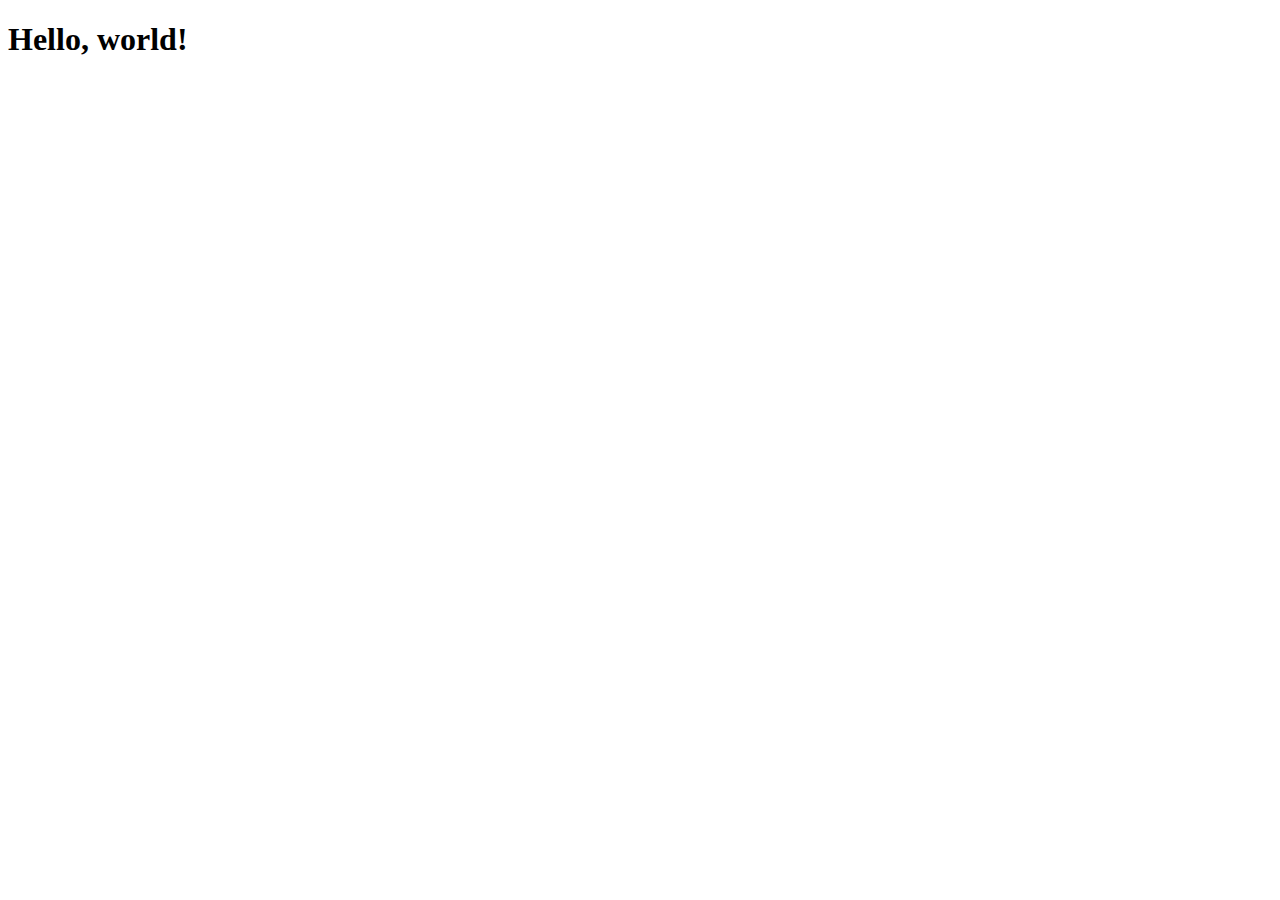
==== src/Frontend/index.html @ e382ed23 "create Frontend directory" ====
<!doctype html>
<html lang="en">
<head>
    <meta charset="utf-8">
    <meta name="viewport" content="width=device-width, initial-scale=1">
    <title>TrandyScape</title>
    <link href="https://cdn.jsdelivr.net/npm/bootstrap@5.3.0-alpha3/dist/css/bootstrap.min.css" rel="stylesheet" integrity="sha384-KK94CHFLLe+nY2dmCWGMq91rCGa5gtU4mk92HdvYe+M/SXH301p5ILy+dN9+nJOZ" crossorigin="anonymous">
    <link rel="stylesheet" href="css/style.css">
</head>
<body>

    <h1>Hello, world!</h1>
    <script src="https://cdn.jsdelivr.net/npm/bootstrap@5.3.0-alpha3/dist/js/bootstrap.bundle.min.js" integrity="sha384-ENjdO4Dr2bkBIFxQpeoTz1HIcje39Wm4jDKdf19U8gI4ddQ3GYNS7NTKfAdVQSZe" crossorigin="anonymous"></script>
</body>
</html>
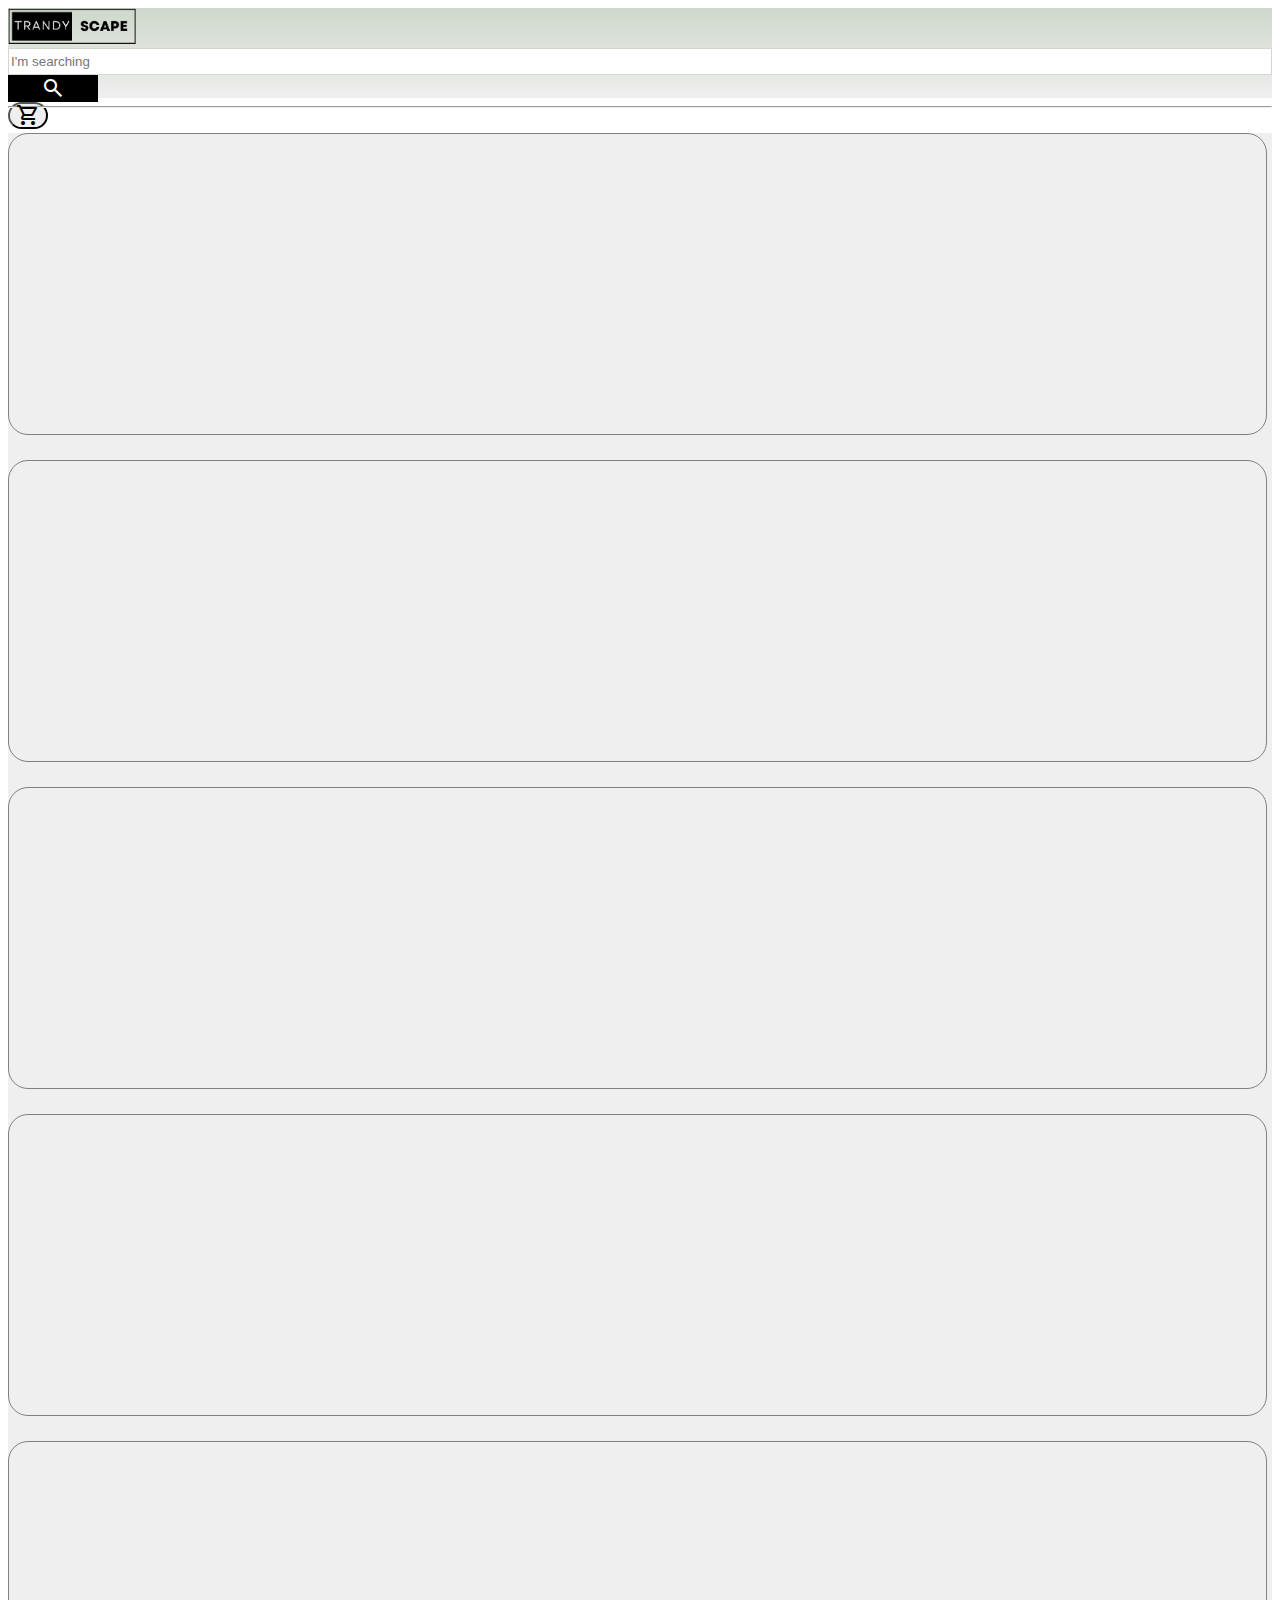
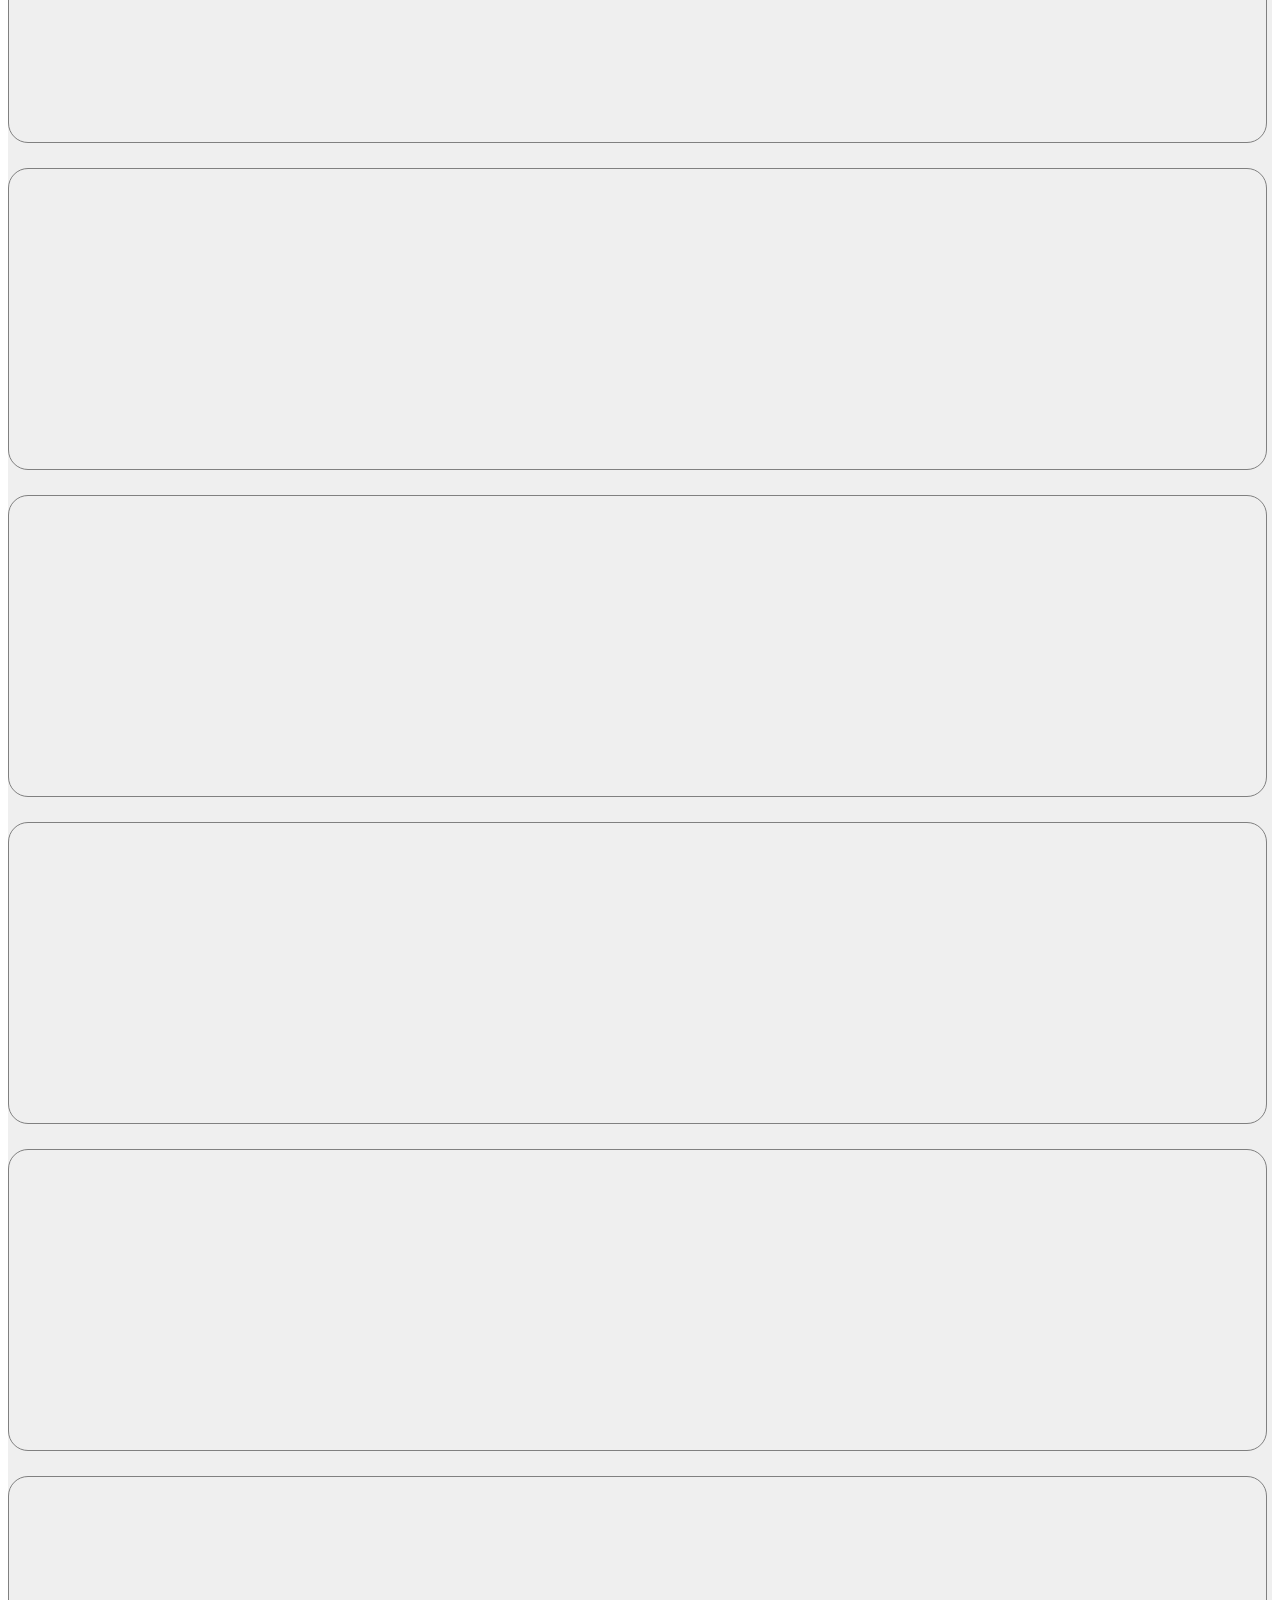
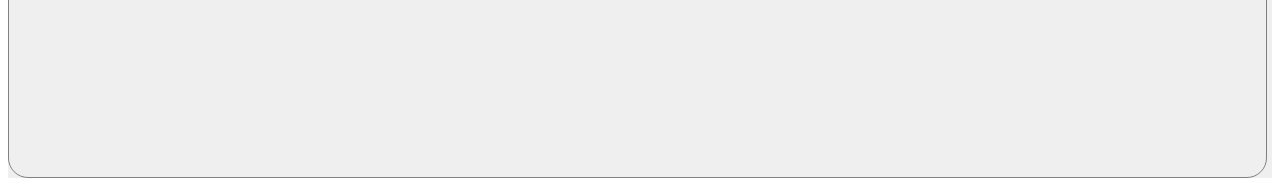
==== commit 0f5d50ad: "layout sketch (1)" ====
--- a/src/Frontend/index.html
+++ b/src/Frontend/index.html
@@ -6,10 +6,87 @@
     <title>TrandyScape</title>
     <link href="https://cdn.jsdelivr.net/npm/bootstrap@5.3.0-alpha3/dist/css/bootstrap.min.css" rel="stylesheet" integrity="sha384-KK94CHFLLe+nY2dmCWGMq91rCGa5gtU4mk92HdvYe+M/SXH301p5ILy+dN9+nJOZ" crossorigin="anonymous">
     <link rel="stylesheet" href="css/style.css">
+    <link rel="shortcut icon" href="img/icon.ico" type="image/x-icon">
+    <link rel="stylesheet" href="https://fonts.googleapis.com/css2?family=Material+Symbols+Outlined:opsz,wght,FILL,GRAD@20..48,100..700,0..1,-50..200" />
+    <link rel="stylesheet" href="https://fonts.googleapis.com/css2?family=Material+Symbols+Outlined:opsz,wght,FILL,GRAD@20..48,100..700,0..1,-50..200" />
 </head>
 <body>
 
-    <h1>Hello, world!</h1>
+    <header class="mb-0">
+        <div class="container head-container">
+            <div class="row d-flex align-items-center p-2 justify-content-between h-100">
+                <div class="logo col-4 d-flex justify-content-center">
+                    <img src="img/trandyscape.png" alt="Logotype" width="128px">
+                </div>
+
+                <div class="search col-4 d-flex justify-content-center pt-2 align-items-center">
+                    <label for="search"></label><input type="search" name="Search" id="search" class="search-header" placeholder="I'm searching">
+                    <button class="btn-search-header"><span class="material-symbols-outlined search-ms">search</span></button>
+                </div>
+
+                <div class="shop-cart col-4 d-flex justify-content-center align-items-center">
+                    <button class="btn btn-light btn-shop-cart"><span class="material-symbols-outlined">shopping_cart</span></button>
+                </div>
+
+            </div>
+        </div>
+    </header>
+    <hr class="mt-0 mb-0">
+    <section class="main-content">
+        <div class="row">
+            <div class="col-2 menu-filter">
+
+            </div>
+
+            <div class="col-10">
+                <div class="row d-flex align-items-center justify-content-between p-5">
+                    <div class="col-2 d-flex justify-content-center block-check">
+
+                    </div>
+
+                    <div class="col-2 d-flex justify-content-center block-check">
+
+                    </div>
+
+                    <div class="col-2 d-flex justify-content-center block-check">
+
+                    </div>
+
+                    <div class="col-2 d-flex justify-content-center block-check">
+
+                    </div>
+
+                    <div class="col-2 d-flex justify-content-center block-check">
+
+                    </div>
+
+                    <div class="col-2 d-flex justify-content-center block-check">
+
+                    </div>
+
+                    <div class="col-2 d-flex justify-content-center block-check">
+
+                    </div>
+
+                    <div class="col-2 d-flex justify-content-center block-check">
+
+                    </div>
+
+                    <div class="col-2 d-flex justify-content-center block-check">
+
+                    </div>
+
+                    <div class="col-2 d-flex justify-content-center block-check">
+
+                    </div>
+
+
+
+                </div>
+            </div>
+        </div>
+    </section>
+
     <script src="https://cdn.jsdelivr.net/npm/bootstrap@5.3.0-alpha3/dist/js/bootstrap.bundle.min.js" integrity="sha384-ENjdO4Dr2bkBIFxQpeoTz1HIcje39Wm4jDKdf19U8gI4ddQ3GYNS7NTKfAdVQSZe" crossorigin="anonymous"></script>
 </body>
 </html>--- a/src/Frontend/css/style.css
+++ b/src/Frontend/css/style.css
@@ -0,0 +1,62 @@
+header{
+    background: linear-gradient(#cfd8cc, #efefef);
+    height: 90px;
+}
+html {
+
+    overflow-x: hidden;
+
+}
+.search-header{
+    outline: none;
+    border: 1px solid #cfd8cc;
+    height: 27px;
+    width: 100%;
+}
+.head-container{
+    height: 90px;
+}
+.btn-search-header{
+    height: 27px;
+    display: flex;
+    justify-content: center;
+    align-items: center;
+    border: 1px solid black;
+    background: #000;
+    color: #000;
+    width: 90px;
+}
+.search-ms{
+    color: #fff;
+}
+.btn-shop-cart{
+    border-radius: 30px;
+    display: flex;
+    justify-content: center;
+    align-items: center;
+    height: 27px;
+}
+
+.main-content{
+    background-image: url("../img/bg.png");
+    background-position: center center;
+    background-size: cover;
+    height: auto;
+    box-sizing: border-box;
+    position: relative;
+    width: 100%;
+    padding: 0;
+}
+
+.menu-filter{
+    height: auto;
+    border-right: 1px solid grey;
+}
+
+.block-check{
+    border: 1px solid grey;
+    margin-right: 5px;
+    height: 300px;
+    margin-top: 25px;
+    border-radius: 20px;
+}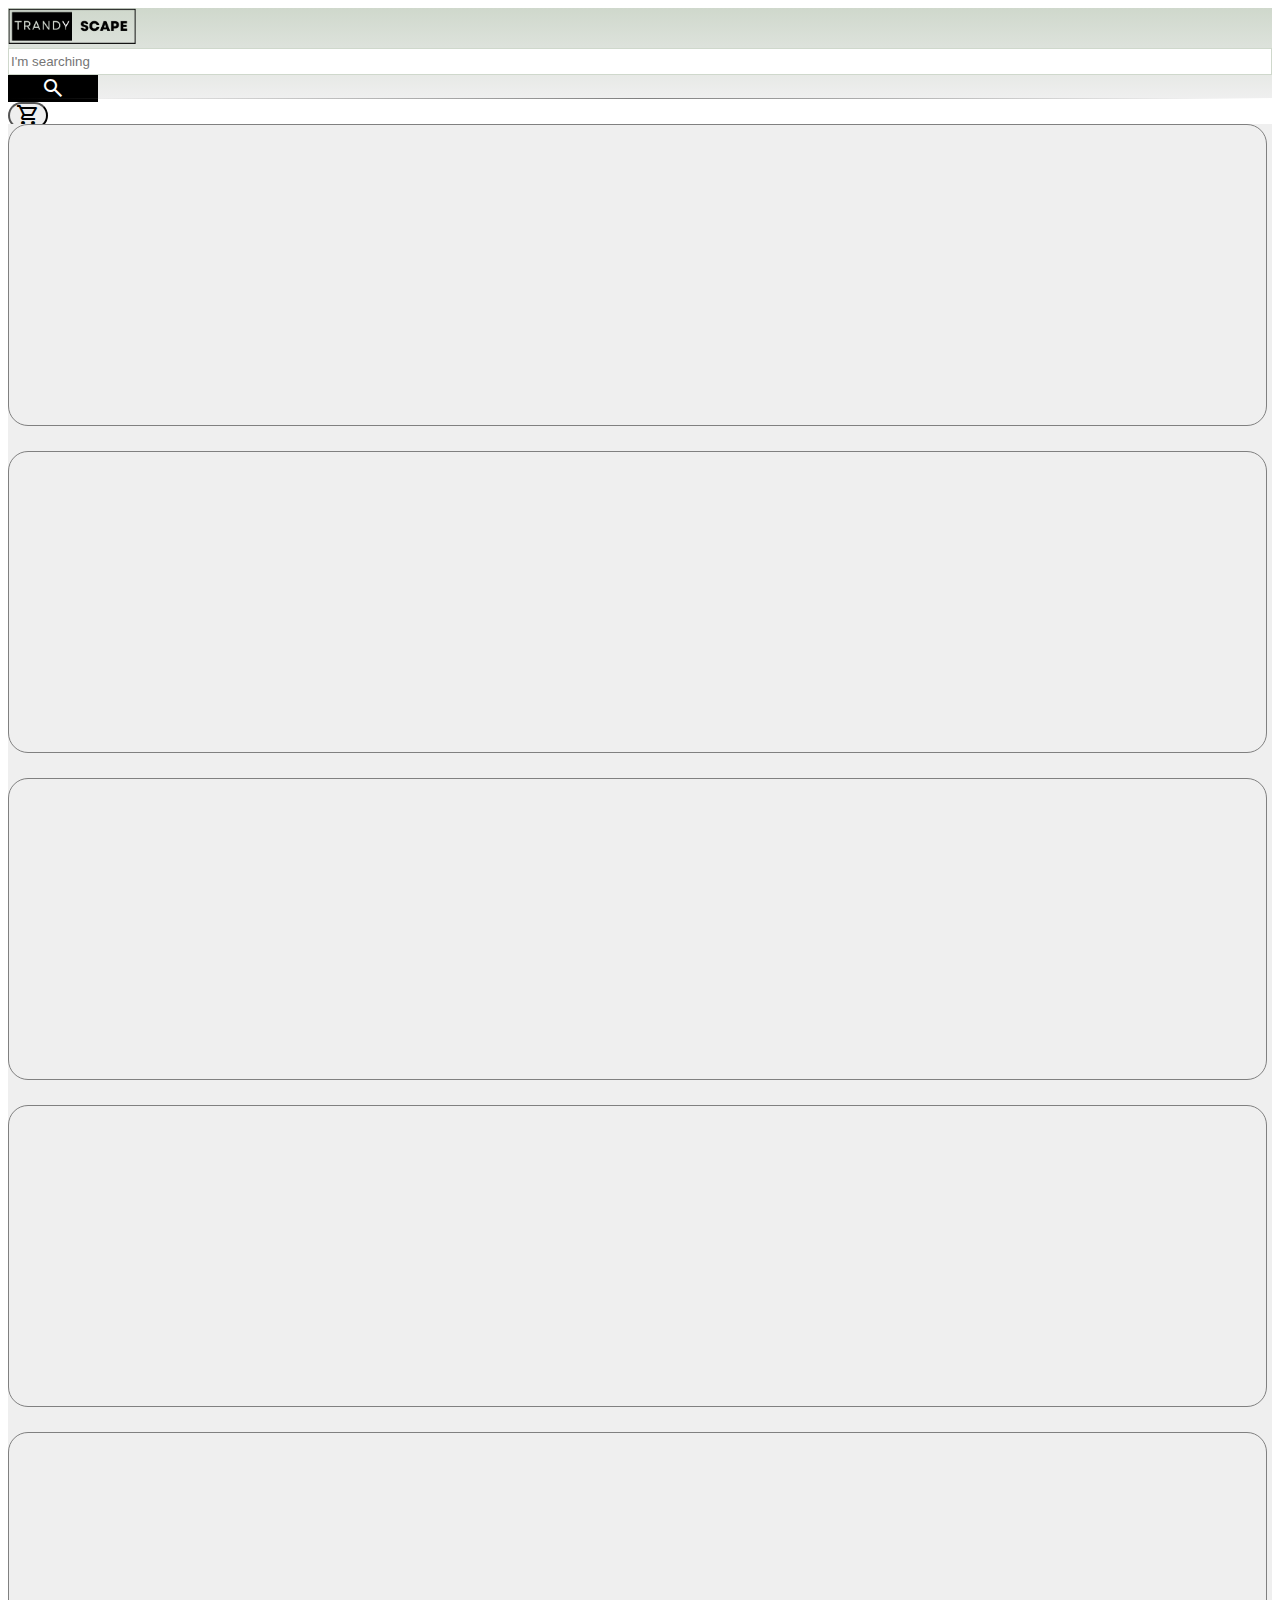
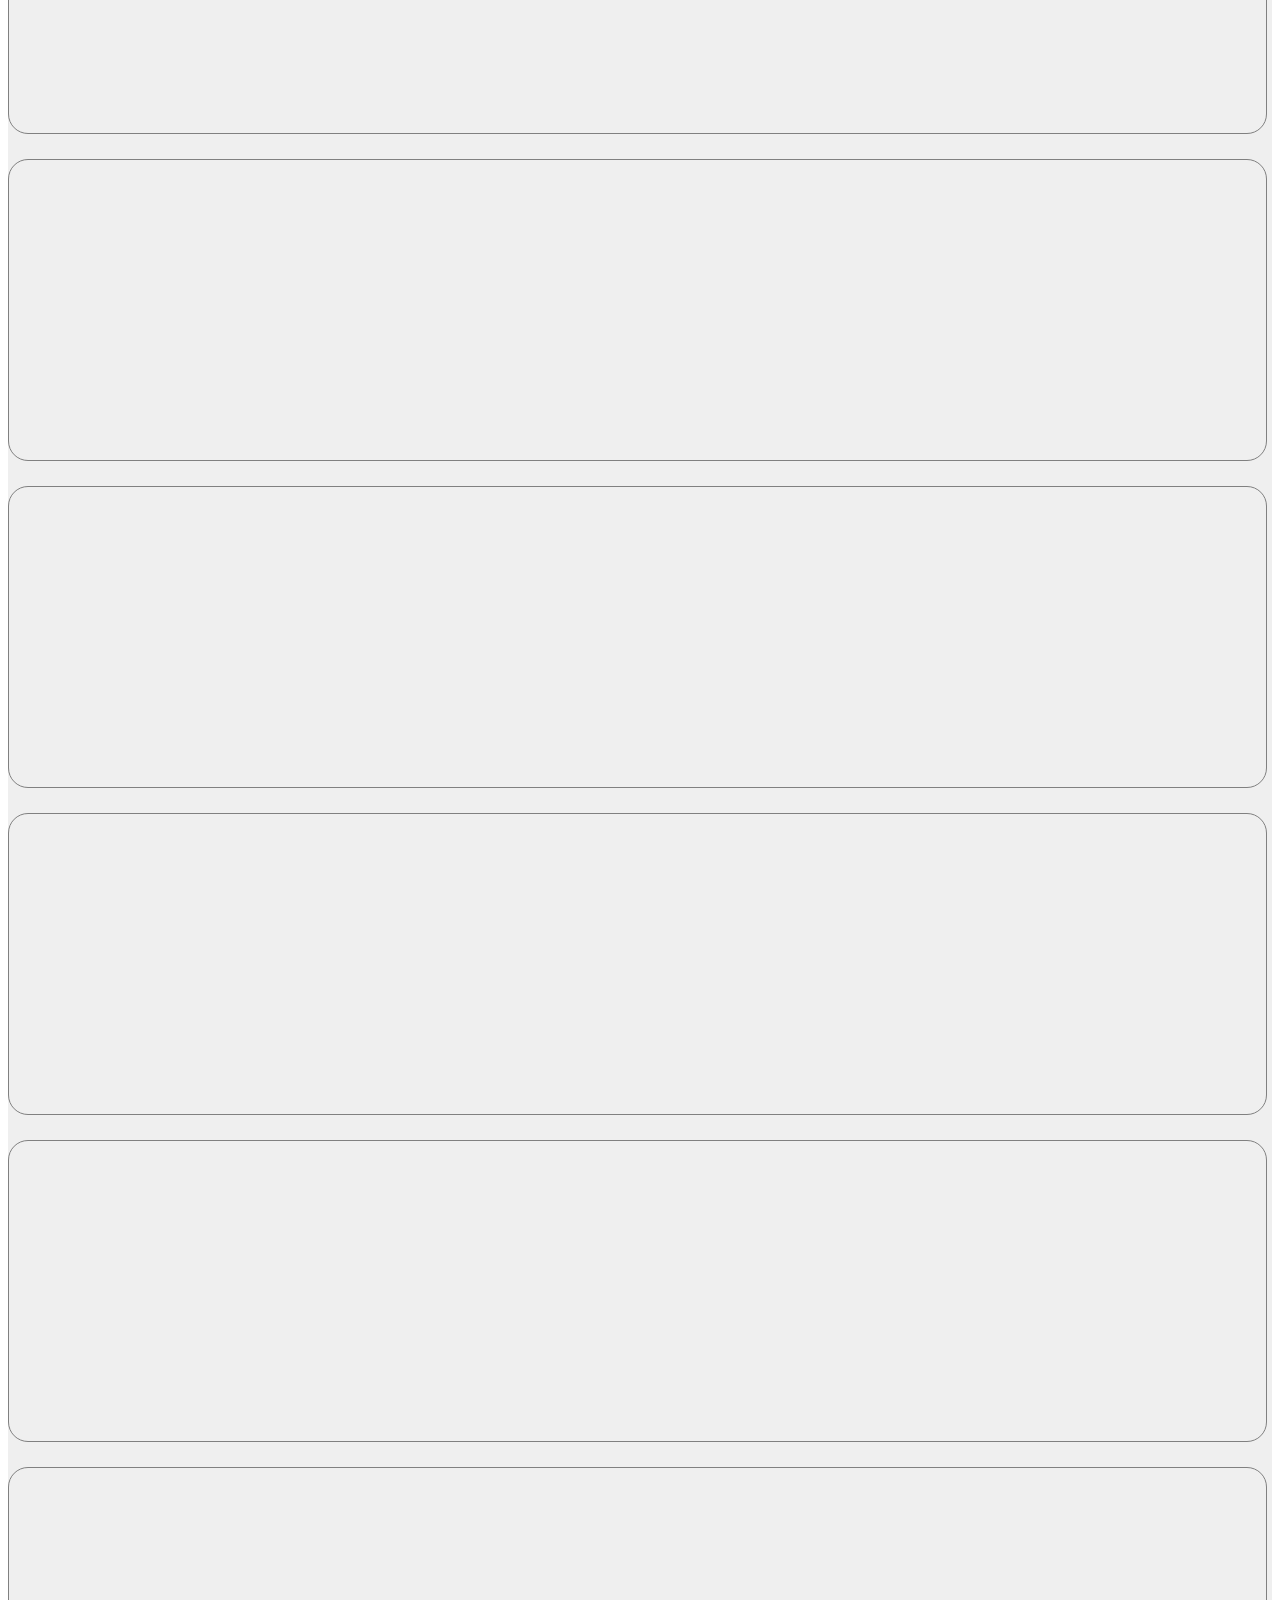
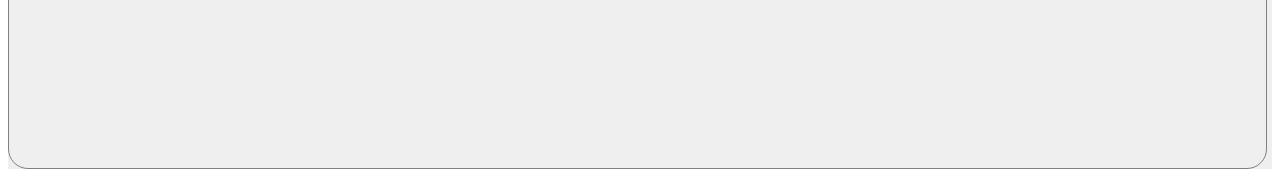
==== commit caeecbca: "layout sketch (2)" ====
--- a/src/Frontend/index.html
+++ b/src/Frontend/index.html
@@ -27,11 +27,10 @@
                 <div class="shop-cart col-4 d-flex justify-content-center align-items-center">
                     <button class="btn btn-light btn-shop-cart"><span class="material-symbols-outlined">shopping_cart</span></button>
                 </div>
-
             </div>
         </div>
     </header>
-    <hr class="mt-0 mb-0">
+    <hr class="hh">
     <section class="main-content">
         <div class="row">
             <div class="col-2 menu-filter">
--- a/src/Frontend/css/style.css
+++ b/src/Frontend/css/style.css
@@ -59,4 +59,12 @@
     height: 300px;
     margin-top: 25px;
     border-radius: 20px;
+}
+
+
+.hh{
+    background-image: linear-gradient( to right, transparent, grey, transparent);
+    height: 1px;
+    margin: 0;
+    border: none;
 }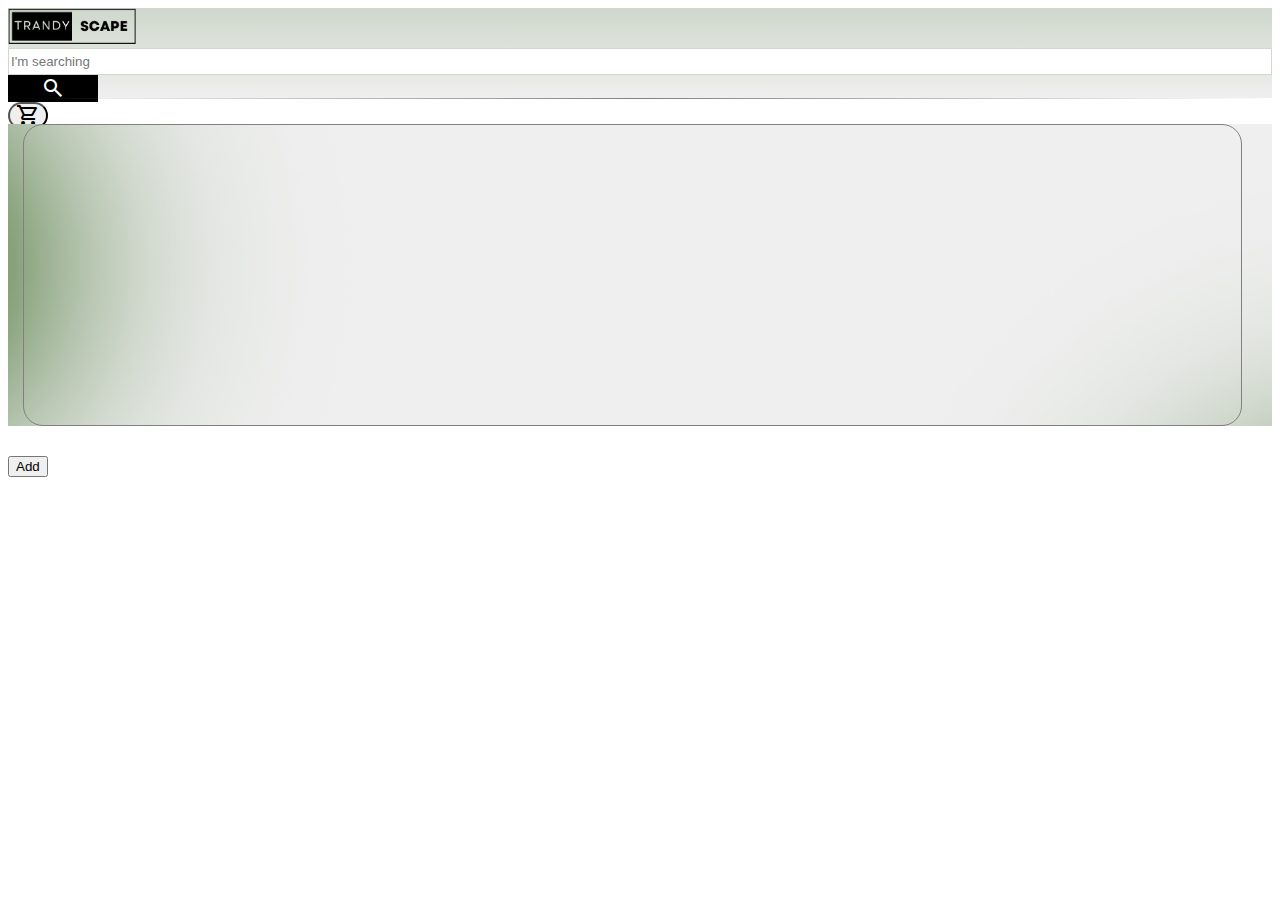
==== commit ce5bbe18: "Basic adaptive (1)" ====
--- a/src/Frontend/index.html
+++ b/src/Frontend/index.html
@@ -9,22 +9,23 @@
     <link rel="shortcut icon" href="img/icon.ico" type="image/x-icon">
     <link rel="stylesheet" href="https://fonts.googleapis.com/css2?family=Material+Symbols+Outlined:opsz,wght,FILL,GRAD@20..48,100..700,0..1,-50..200" />
     <link rel="stylesheet" href="https://fonts.googleapis.com/css2?family=Material+Symbols+Outlined:opsz,wght,FILL,GRAD@20..48,100..700,0..1,-50..200" />
+    <link rel="stylesheet" href="https://fonts.googleapis.com/css2?family=Material+Symbols+Outlined:opsz,wght,FILL,GRAD@20..48,100..700,0..1,-50..200" />
 </head>
 <body>
 
     <header class="mb-0">
         <div class="container head-container">
             <div class="row d-flex align-items-center p-2 justify-content-between h-100">
-                <div class="logo col-4 d-flex justify-content-center">
+                <div class="logo col-xl-4 col-md-3 col-sm-2 d-flex justify-content-center">
                     <img src="img/trandyscape.png" alt="Logotype" width="128px">
                 </div>
 
-                <div class="search col-4 d-flex justify-content-center pt-2 align-items-center">
+                <div class="search col-xl-4 col-md-6 col-sm-6 d-flex justify-content-center pt-2 align-items-center">
                     <label for="search"></label><input type="search" name="Search" id="search" class="search-header" placeholder="I'm searching">
                     <button class="btn-search-header"><span class="material-symbols-outlined search-ms">search</span></button>
                 </div>
 
-                <div class="shop-cart col-4 d-flex justify-content-center align-items-center">
+                <div class="shop-cart col-xl-4 col-md-3 col-sm-2 d-flex justify-content-center align-items-center">
                     <button class="btn btn-light btn-shop-cart"><span class="material-symbols-outlined">shopping_cart</span></button>
                 </div>
             </div>
@@ -33,51 +34,56 @@
     <hr class="hh">
     <section class="main-content">
         <div class="row">
-            <div class="col-2 menu-filter">
+            <div class="col-xl-3 col-md-4 menu-filter">
 
             </div>
 
-            <div class="col-10">
-                <div class="row d-flex align-items-center justify-content-between p-5">
-                    <div class="col-2 d-flex justify-content-center block-check">
+            <div class="col-xl-9 col-md-12 col-sm-12">
+                <div class="row d-flex align-items-center p-5 listTovar">
+                    <div class="btn-filter-block col-xl-12 col-md-12 col-sm-12 d-flex justify-content-center align-items-center">
+                        <button class="btn btn-secondary btn-filter"><span class="material-symbols-outlined">filter_alt</span></button>
+                    </div>
+
+                    <div class="col-xl-3 col-lg-3 col-md-3 col-sm-12 d-flex justify-content-center block-check">
 
                     </div>
 
-                    <div class="col-2 d-flex justify-content-center block-check">
+<!--                    <div class="col-2 d-flex justify-content-center block-check">-->
 
-                    </div>
+<!--                    </div>-->
 
-                    <div class="col-2 d-flex justify-content-center block-check">
+<!--                    <div class="col-2 d-flex justify-content-center block-check">-->
 
-                    </div>
+<!--                    </div>-->
 
-                    <div class="col-2 d-flex justify-content-center block-check">
+<!--                    <div class="col-2 d-flex justify-content-center block-check">-->
 
-                    </div>
+<!--                    </div>-->
 
-                    <div class="col-2 d-flex justify-content-center block-check">
+<!--                    <div class="col-2 d-flex justify-content-center block-check">-->
 
-                    </div>
+<!--                    </div>-->
 
-                    <div class="col-2 d-flex justify-content-center block-check">
+<!--                    <div class="col-2 d-flex justify-content-center block-check">-->
 
-                    </div>
+<!--                    </div>-->
 
-                    <div class="col-2 d-flex justify-content-center block-check">
+<!--                    <div class="col-2 d-flex justify-content-center block-check">-->
 
-                    </div>
+<!--                    </div>-->
 
-                    <div class="col-2 d-flex justify-content-center block-check">
+<!--                    <div class="col-2 d-flex justify-content-center block-check">-->
 
-                    </div>
+<!--                    </div>-->
 
-                    <div class="col-2 d-flex justify-content-center block-check">
+<!--                    <div class="col-2 d-flex justify-content-center block-check">-->
 
-                    </div>
+<!--                    </div>-->
 
-                    <div class="col-2 d-flex justify-content-center block-check">
+<!--                    <div class="col-2 d-flex justify-content-center block-check">-->
 
-                    </div>
+<!--                    </div>-->
+
 
 
 
@@ -85,7 +91,13 @@
             </div>
         </div>
     </section>
+    <div class="btns">
+        <button class="btn btn-light btn-add">Add</button>
+    </div>
 
     <script src="https://cdn.jsdelivr.net/npm/bootstrap@5.3.0-alpha3/dist/js/bootstrap.bundle.min.js" integrity="sha384-ENjdO4Dr2bkBIFxQpeoTz1HIcje39Wm4jDKdf19U8gI4ddQ3GYNS7NTKfAdVQSZe" crossorigin="anonymous"></script>
+    <script src="js/jquery.min.js"></script>
+    <script src="js/script.js"></script>
+
 </body>
 </html>--- a/src/Frontend/css/style.css
+++ b/src/Frontend/css/style.css
@@ -55,9 +55,8 @@
 
 .block-check{
     border: 1px solid grey;
-    margin-right: 5px;
+    margin: 25px 30px 30px 15px;
     height: 300px;
-    margin-top: 25px;
     border-radius: 20px;
 }
 
@@ -67,4 +66,50 @@
     height: 1px;
     margin: 0;
     border: none;
-}+}
+.listTovar{
+    padding: 0;
+    margin: 0;
+}
+.btn-filter{display: none}
+
+/*Responsibility*/
+@media(max-width: 1200px){
+    .btn-filter{
+        display: flex;
+        border-radius: 30px;
+        width: 50px;
+        height: 50px;
+        justify-content: center;
+        align-items: center;
+        margin-bottom: 20px;
+    }
+}
+
+@media(max-width: 768px){
+
+
+    .block-check{
+        border: 1px solid grey;
+        margin: 20px 20px 20px 15px;
+        height: 300px;
+        border-radius: 20px;
+    }
+}
+@media(max-width: 576px){
+    header{
+        height: 180px;
+    }
+    .logo{
+        margin-top: 5px;
+    }
+    .btn-shop-cart{
+        margin-top: 20px;
+        height: 50px;
+    }
+    .search-header{
+        margin-top: 5px;
+    }
+
+
+}
